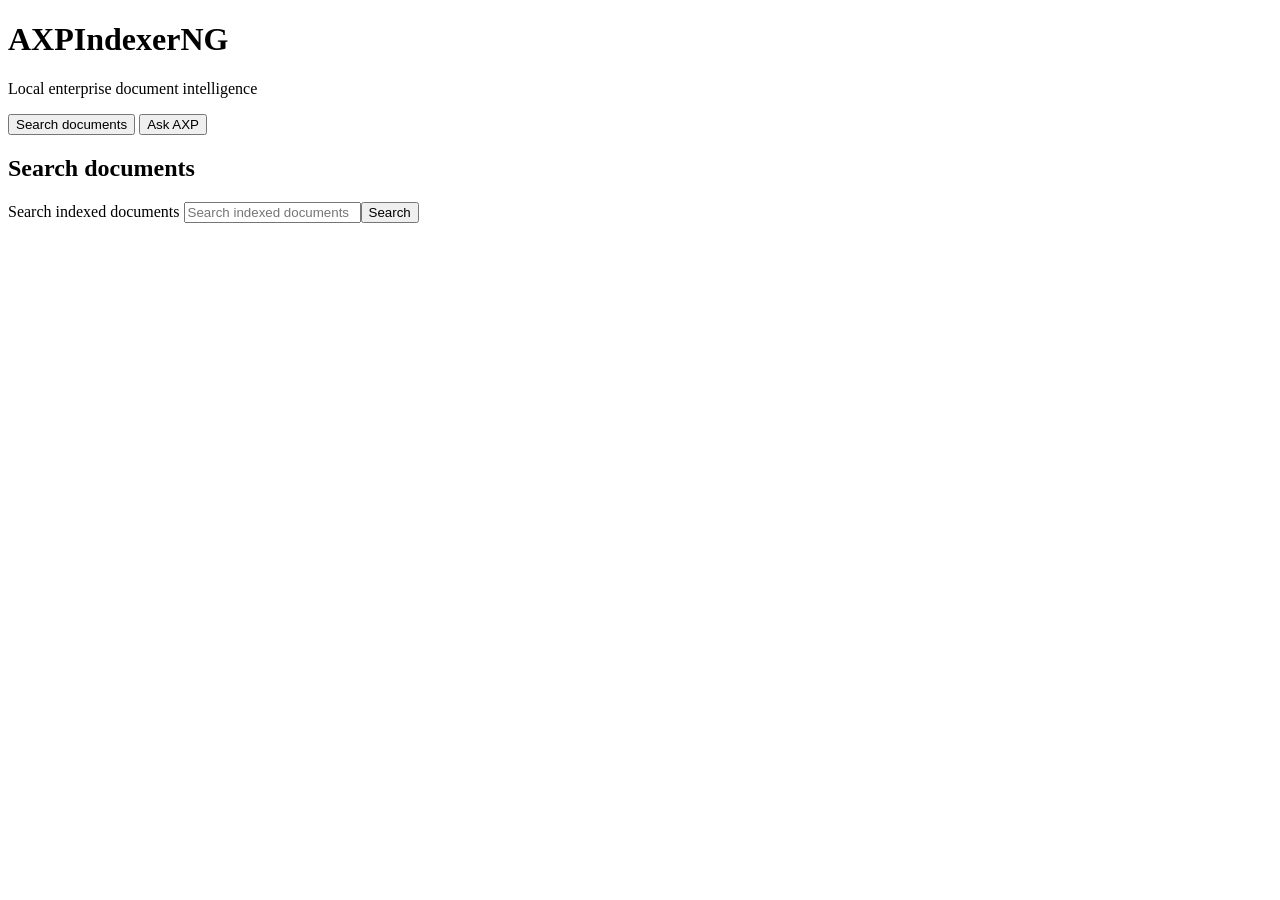
==== client/axp_client/web/index.html @ 76084f50 "Add experimental Intel SYCL inference backend" ====
<!doctype html>
<html lang="en"><head><meta charset="utf-8"><meta name="viewport" content="width=device-width,initial-scale=1">
<title>AXPIndexerNG</title><link rel="stylesheet" href="/style.css"></head>
<body><main>
  <header class="masthead"><h1>AXPIndexerNG</h1><p>Local enterprise document intelligence</p></header>
  <nav class="modes" aria-label="Workflows">
    <button id="search-tab" class="mode active" aria-controls="search-panel" aria-selected="true">Search documents</button>
    <button id="ask-tab" class="mode" aria-controls="ask-panel" aria-selected="false">Ask AXP</button>
  </nav>
  <section id="search-panel"><h2>Search documents</h2>
    <form id="search-form"><label class="sr-only" for="search-input">Search indexed documents</label>
      <input id="search-input" placeholder="Search indexed documents"><button>Search</button></form>
    <section id="results" aria-live="polite"></section>
  </section>
  <section id="ask-panel" hidden><div class="panel-heading"><div><h2>Ask AXP</h2><p class="muted">Local AI · indexed sources only</p></div>
    <button id="clear-chat" class="secondary" type="button">Clear</button></div>
    <div id="ask-health" class="health" aria-live="polite">Checking local AI…</div>
    <button id="manage-ai" type="button" class="secondary compact">Manage local AI</button>
    <aside id="model-manager" class="model-manager" hidden><h3>Local AI models</h3><div id="model-list"></div>
      <fieldset><legend>Hardware acceleration</legend><label><input type="radio" name="device" value="auto" checked> Auto — CPU in this experimental release</label>
      <label><input type="radio" name="device" value="cpu"> CPU</label><label><input type="radio" name="device" value="intel_gpu"> Intel GPU (Experimental) <span id="intel-device-status">— unavailable</span></label></fieldset>
      <section id="intel-runtime-actions"><p id="intel-runtime-description" class="muted"></p>
        <button id="download-intel-runtime" type="button" class="compact">Download Intel GPU runtime</button>
        <button id="benchmark-intel" type="button" class="compact" hidden>Benchmark CPU vs Intel GPU</button>
        <button id="cancel-benchmark" type="button" class="secondary compact" hidden>Cancel benchmark</button>
        <button id="remove-intel-runtime" type="button" class="secondary compact" hidden>Remove Intel GPU runtime</button></section>
      <p id="model-manager-error" class="inline-error" aria-live="polite"></p></aside>
    <div id="chat-history" class="chat-history"></div>
    <form id="ask-form" class="ask-form"><label for="ask-input">Ask a question about your indexed documents</label>
      <textarea id="ask-input" maxlength="4000" rows="3" placeholder="Why was the process changed?"></textarea>
      <div class="composer-footer"><small>Ask complete questions for the most reliable results.</small><button id="ask-submit" disabled>Ask AXP</button></div>
    </form><div id="ask-progress" class="progress" aria-live="polite"></div>
  </section>
</main><script type="module" src="/app.js"></script></body></html>
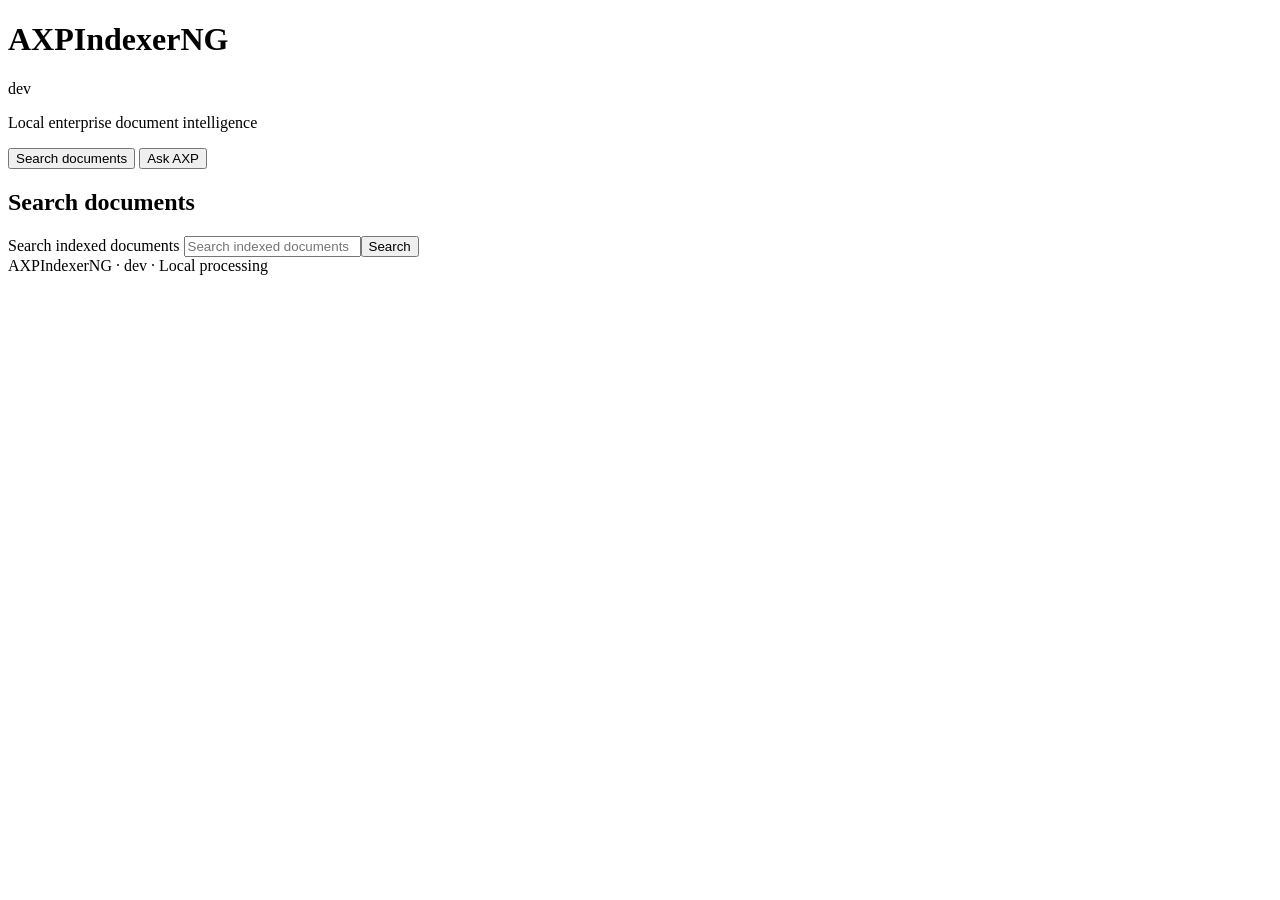
==== commit 892d948a: "Modernize Local AI UX and expose build identity" ====
--- a/client/axp_client/web/index.html
+++ b/client/axp_client/web/index.html
@@ -2,7 +2,10 @@
 <html lang="en"><head><meta charset="utf-8"><meta name="viewport" content="width=device-width,initial-scale=1">
 <title>AXPIndexerNG</title><link rel="stylesheet" href="/style.css"></head>
 <body><main>
-  <header class="masthead"><h1>AXPIndexerNG</h1><p>Local enterprise document intelligence</p></header>
+  <header class="masthead">
+    <!-- Official Axplora artwork is intentionally not approximated; see assets/README.md. -->
+    <div class="brand-lockup"><div><div class="product-line"><h1>AXPIndexerNG</h1><span id="build-version" data-build-version class="chip neutral">dev</span></div><p>Local enterprise document intelligence</p></div></div>
+  </header>
   <nav class="modes" aria-label="Workflows">
     <button id="search-tab" class="mode active" aria-controls="search-panel" aria-selected="true">Search documents</button>
     <button id="ask-tab" class="mode" aria-controls="ask-panel" aria-selected="false">Ask AXP</button>
@@ -16,19 +19,25 @@
     <button id="clear-chat" class="secondary" type="button">Clear</button></div>
     <div id="ask-health" class="health" aria-live="polite">Checking local AI…</div>
     <button id="manage-ai" type="button" class="secondary compact">Manage local AI</button>
-    <aside id="model-manager" class="model-manager" hidden><h3>Local AI models</h3><div id="model-list"></div>
-      <fieldset><legend>Hardware acceleration</legend><label><input type="radio" name="device" value="auto" checked> Auto — CPU in this experimental release</label>
-      <label><input type="radio" name="device" value="cpu"> CPU</label><label><input type="radio" name="device" value="intel_gpu"> Intel GPU (Experimental) <span id="intel-device-status">— unavailable</span></label></fieldset>
-      <section id="intel-runtime-actions"><p id="intel-runtime-description" class="muted"></p>
-        <button id="download-intel-runtime" type="button" class="compact">Download Intel GPU runtime</button>
-        <button id="benchmark-intel" type="button" class="compact" hidden>Benchmark CPU vs Intel GPU</button>
-        <button id="cancel-benchmark" type="button" class="secondary compact" hidden>Cancel benchmark</button>
-        <button id="remove-intel-runtime" type="button" class="secondary compact" hidden>Remove Intel GPU runtime</button></section>
-      <p id="model-manager-error" class="inline-error" aria-live="polite"></p></aside>
+    <aside id="model-manager" class="model-manager" hidden>
+      <header class="manager-heading"><span class="eyebrow">LOCAL AI</span><h3>Manage models and local inference</h3></header>
+      <div class="manager-grid"><section class="manager-column models-column" aria-labelledby="models-heading"><h4 id="models-heading">Models</h4><div id="model-list" class="model-list"></div></section>
+      <section class="manager-column runtime-column" aria-labelledby="runtime-heading"><h4 id="runtime-heading">Runtime</h4>
+        <fieldset class="runtime-card device-picker"><legend>Hardware acceleration</legend>
+          <label><input type="radio" name="device" value="intel_gpu"><span><strong>Intel GPU</strong><small id="intel-device-status">Unavailable</small></span></label>
+          <label><input type="radio" name="device" value="cpu"><span><strong>CPU</strong><small>Local processor</small></span></label>
+          <label><input type="radio" name="device" value="auto" checked><span><strong>Auto</strong><small>Choose an available runtime</small></span></label>
+        </fieldset>
+        <section id="intel-runtime-actions" class="runtime-card"><div class="card-title"><h5>Intel GPU runtime</h5><span id="intel-runtime-badge" class="chip neutral">PENDING</span></div><p id="intel-runtime-description" class="muted"></p>
+          <div class="button-row"><button id="download-intel-runtime" type="button" class="compact">Download runtime</button><button id="retry-intel-probe" type="button" class="secondary compact" hidden>Retry Intel detection</button><button id="cancel-intel-runtime" type="button" class="secondary compact" hidden>Cancel</button><button id="remove-intel-runtime" type="button" class="secondary compact" hidden>Remove runtime</button></div><div id="intel-runtime-progress"></div></section>
+        <section class="runtime-card"><h5>Performance benchmark</h5><p class="muted">Compare CPU and Intel GPU using the selected model.</p><button id="benchmark-intel" type="button" class="compact" hidden>Benchmark CPU vs Intel GPU</button><button id="cancel-benchmark" type="button" class="secondary compact" hidden>Cancel benchmark</button></section>
+        <section class="runtime-card qualification-card"><div class="card-title"><h5>Model qualification</h5><span class="chip warning">EXPERIMENTAL</span></div><p class="muted">Run the same deterministic test suite against every installed model.</p><div class="button-row"><button id="qualify-models" type="button" class="compact" hidden>Qualify all installed models</button><button id="cancel-qualification" type="button" class="secondary compact" hidden>Cancel qualification</button></div><section id="qualification-progress" class="qualification-progress" aria-live="polite"></section></section>
+      </section></div><p id="model-manager-error" class="inline-error" aria-live="polite"></p></aside>
     <div id="chat-history" class="chat-history"></div>
     <form id="ask-form" class="ask-form"><label for="ask-input">Ask a question about your indexed documents</label>
       <textarea id="ask-input" maxlength="4000" rows="3" placeholder="Why was the process changed?"></textarea>
       <div class="composer-footer"><small>Ask complete questions for the most reliable results.</small><button id="ask-submit" disabled>Ask AXP</button></div>
     </form><div id="ask-progress" class="progress" aria-live="polite"></div>
   </section>
+  <footer class="app-footer">AXPIndexerNG · <span data-build-version>dev</span> · Local processing</footer>
 </main><script type="module" src="/app.js"></script></body></html>
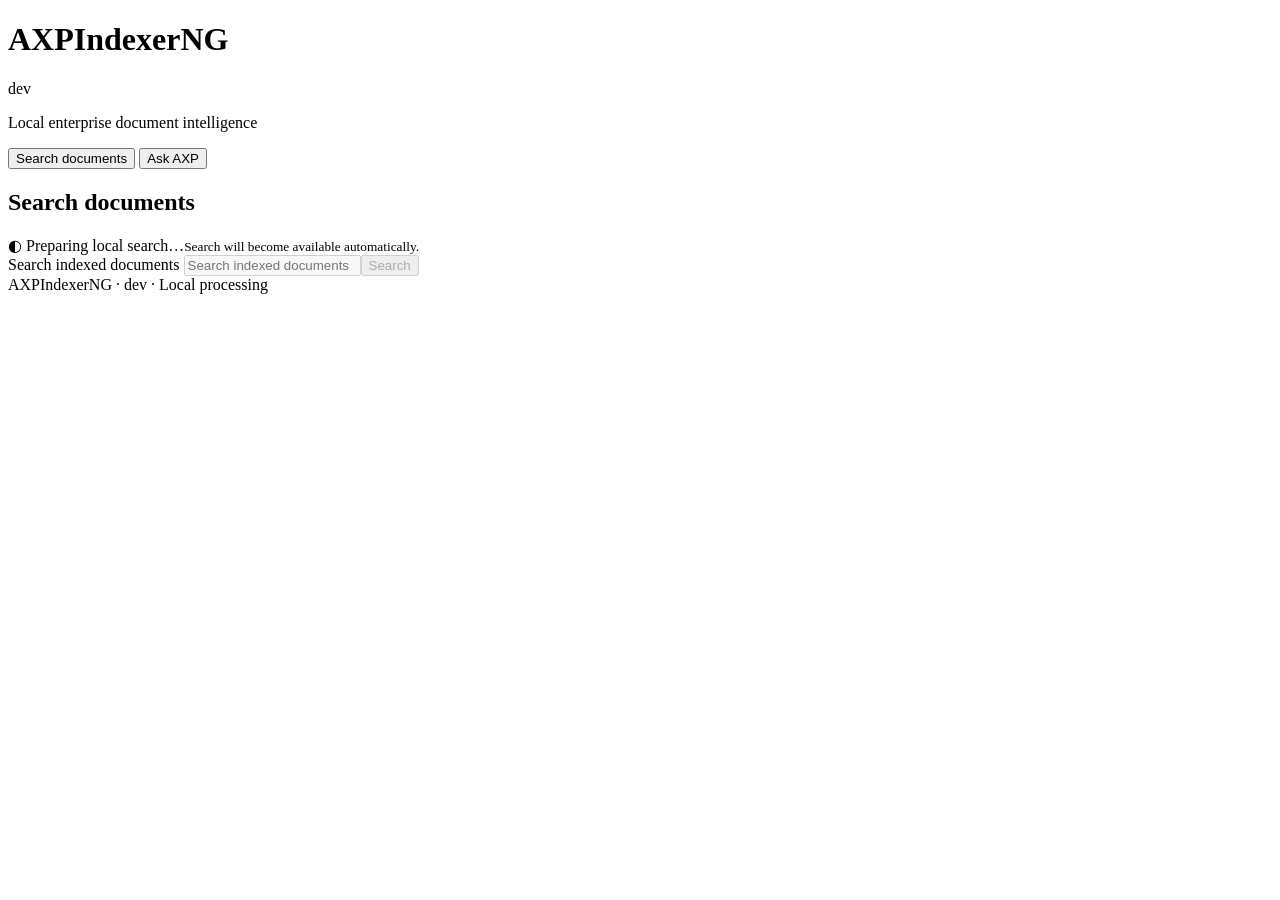
==== commit 460e00ca: "PR58 serve web shell before background initialization" ====
--- a/client/axp_client/web/index.html
+++ b/client/axp_client/web/index.html
@@ -11,8 +11,9 @@
     <button id="ask-tab" class="mode" aria-controls="ask-panel" aria-selected="false">Ask AXP</button>
   </nav>
   <section id="search-panel"><h2>Search documents</h2>
+    <div id="search-startup" class="health startup-status" aria-live="polite">◐ Preparing local search…<small>Search will become available automatically.</small></div>
     <form id="search-form"><label class="sr-only" for="search-input">Search indexed documents</label>
-      <input id="search-input" placeholder="Search indexed documents"><button>Search</button></form>
+      <input id="search-input" placeholder="Search indexed documents" disabled><button disabled>Search</button></form>
     <section id="results" aria-live="polite"></section>
   </section>
   <section id="ask-panel" hidden><div class="panel-heading"><div><h2>Ask AXP</h2><p class="muted">Local AI · indexed sources only</p></div>
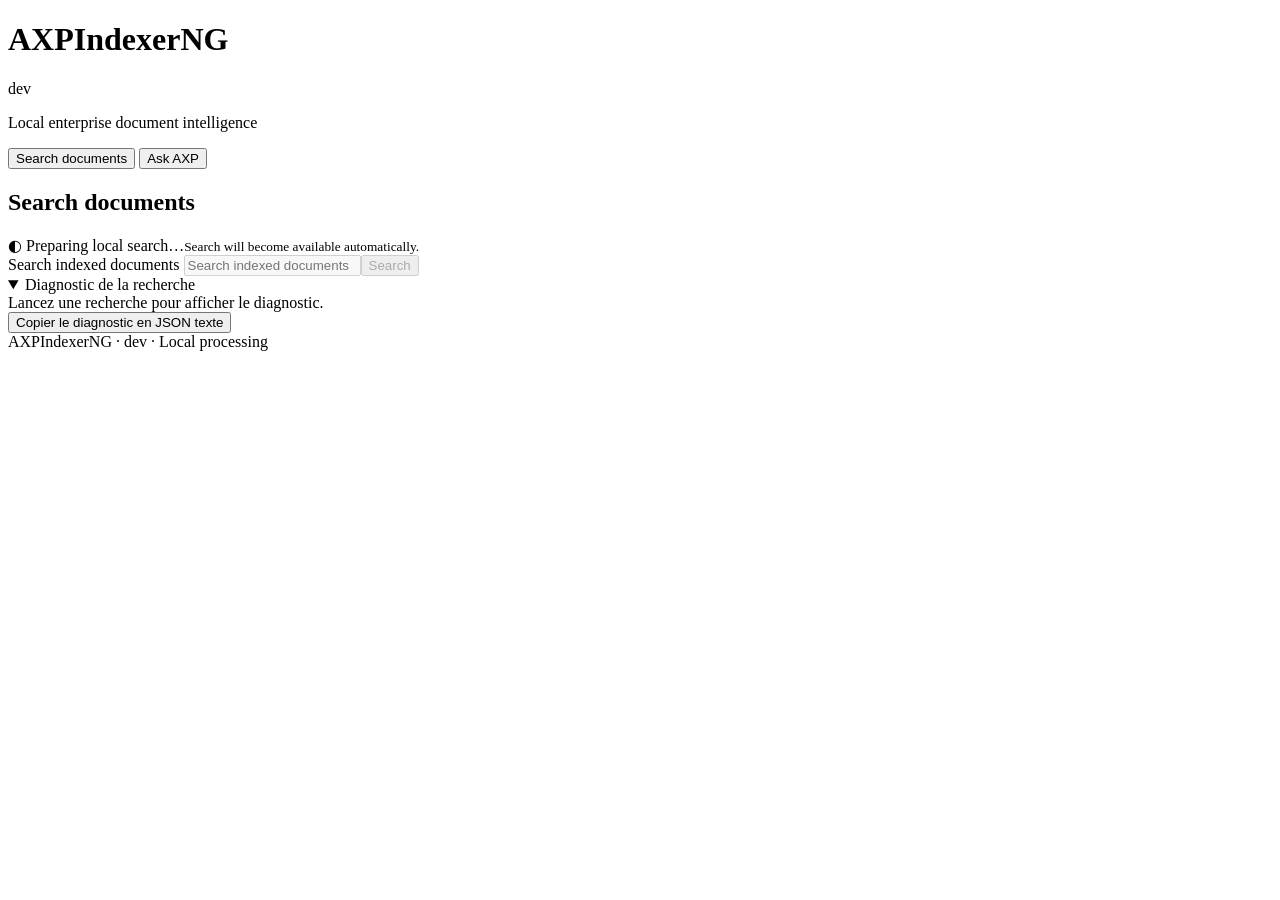
==== commit 8be4cd50: "Add live search diagnostics and fix Unicode identity prefilter latency" ====
--- a/client/axp_client/web/index.html
+++ b/client/axp_client/web/index.html
@@ -13,7 +13,14 @@
   <section id="search-panel"><h2>Search documents</h2>
     <div id="search-startup" class="health startup-status" aria-live="polite">◐ Preparing local search…<small>Search will become available automatically.</small></div>
     <form id="search-form"><label class="sr-only" for="search-input">Search indexed documents</label>
-      <input id="search-input" placeholder="Search indexed documents" disabled><button disabled>Search</button></form>
+      <input id="search-input" maxlength="4000" placeholder="Search indexed documents" disabled><button disabled>Search</button>
+      <button id="cancel-search" type="button" class="secondary" hidden>Annuler</button></form>
+    <details id="search-diagnostics" open><summary>Diagnostic de la recherche</summary>
+      <div id="search-diagnostic-summary" role="status">Lancez une recherche pour afficher le diagnostic.</div>
+      <button id="copy-search-diagnostic" type="button" class="secondary">Copier le diagnostic en JSON texte</button>
+      <textarea id="search-diagnostic-json" aria-label="Diagnostic JSON à copier" rows="8" readonly hidden></textarea>
+      <div id="search-diagnostic-tree"></div>
+    </details>
     <section id="results" aria-live="polite"></section>
   </section>
   <section id="ask-panel" hidden><div class="panel-heading"><div><h2>Ask AXP</h2><p class="muted">Local AI · indexed sources only</p></div>
@@ -35,7 +42,12 @@
         <section class="runtime-card qualification-card"><div class="card-title"><h5>Model qualification</h5><span class="chip warning">EXPERIMENTAL</span></div><p class="muted">Run the same deterministic test suite against every installed model.</p><div class="button-row"><button id="qualify-models" type="button" class="compact" hidden>Qualify all installed models</button><button id="cancel-qualification" type="button" class="secondary compact" hidden>Cancel qualification</button></div><section id="qualification-progress" class="qualification-progress" aria-live="polite"></section></section>
       </section></div><p id="model-manager-error" class="inline-error" aria-live="polite"></p></aside>
     <div id="chat-history" class="chat-history"></div>
-    <form id="ask-form" class="ask-form"><label for="ask-input">Ask a question about your indexed documents</label>
+    <form id="ask-form" class="ask-form"><div class="skill-picker"><label for="skill-select">Skill</label>
+      <select id="skill-select"><option value="auto">Auto</option><option value="none">General</option></select>
+      <div id="skill-status" class="skill-status" aria-live="polite">Loading Skills…</div>
+      <div class="skill-actions"><button id="reload-skills" type="button" class="secondary compact">Reload</button><button id="open-skills" type="button" class="secondary compact">Open folder</button></div>
+      <details id="skill-diagnostics" class="skill-diagnostics" hidden><summary>Skill diagnostics</summary><div id="skill-diagnostic-list"></div></details></div>
+      <label for="ask-input">Ask a question about your indexed documents</label>
       <textarea id="ask-input" maxlength="4000" rows="3" placeholder="Why was the process changed?"></textarea>
       <div class="composer-footer"><small>Ask complete questions for the most reliable results.</small><button id="ask-submit" disabled>Ask AXP</button></div>
     </form><div id="ask-progress" class="progress" aria-live="polite"></div>
